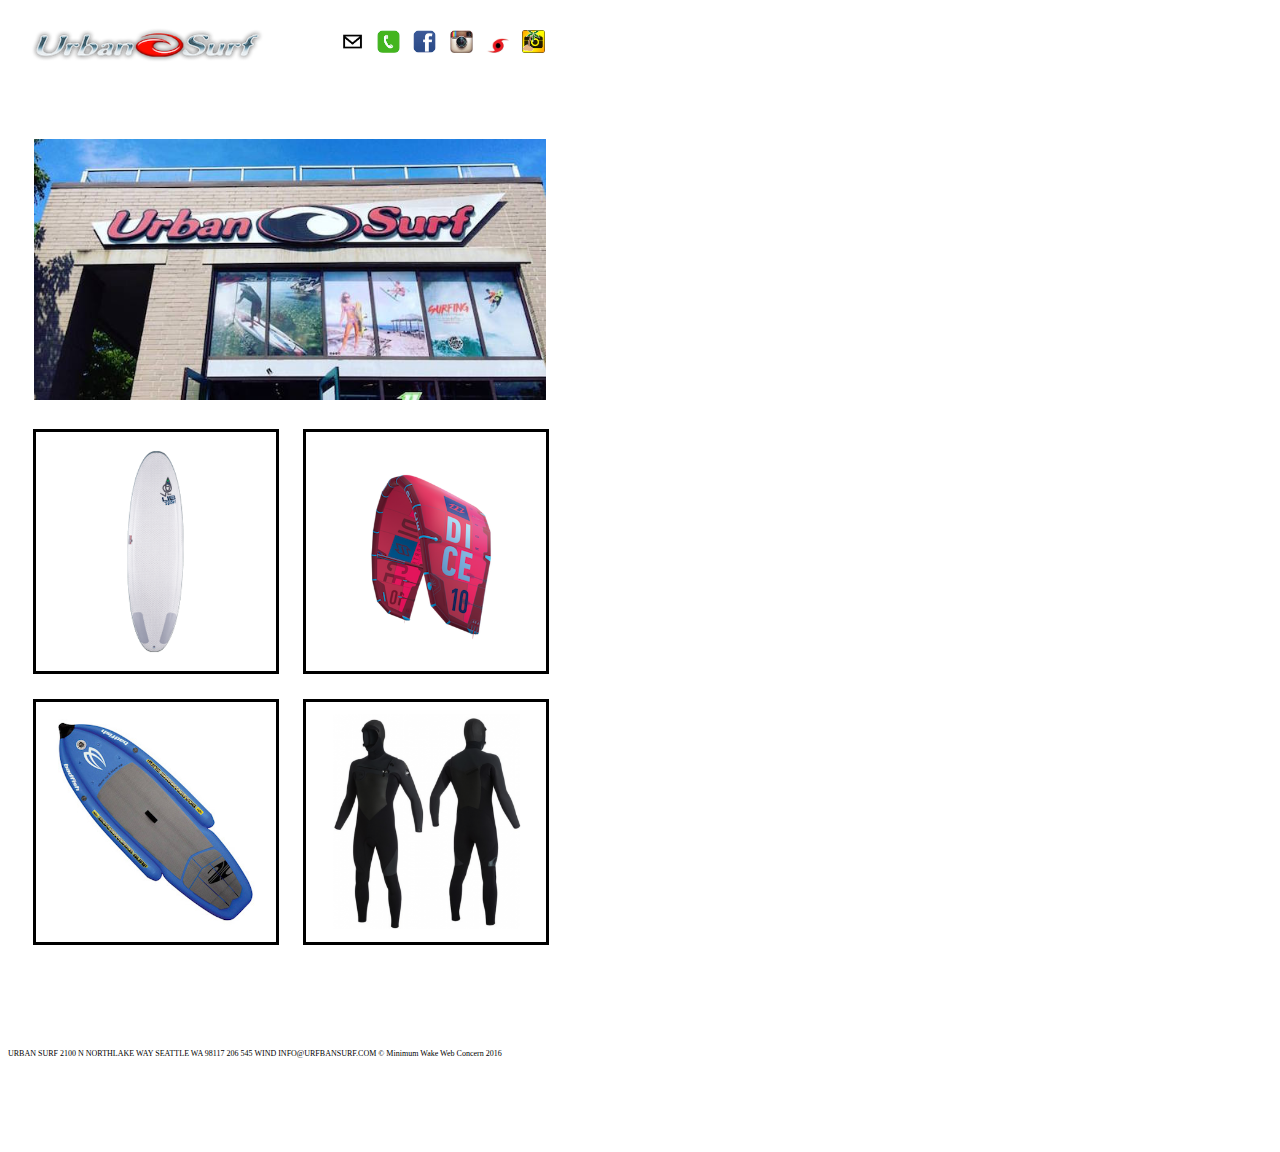
==== index.html @ 1dd86726 "initialize repo" ====
<!DOCTYPE html>
<html>
    
    <head>
        <meta charset="utf-8">
        <meta http-equiv="X-UA-Compatible" content="IE=edge,chrome=1">
        <title>Urban Surf Simple Site</title>
        <meta name="description" content="A mock-up site for proposal. Not a real website.">
        <link rel="stylesheet" type="text/css" href="newUrbStyles.css">
    </head>
    
    <body>
        
          <div id= "landing">
            <div id= "landingLeft">
                <img id= "landingLogo" src="surfLogo.png">
            </div>
            <div id= "landingRight">
                <img id= "landingIcon1" src= "iconE_Mail.png">
                <img id= "landingIcon2" src= "iconPhone.png">
                <img id= "landingIcon3" src= "iconFB.png">
                <img id= "landingIcon4" src= "iconInstagram.jpg">
                <img id= "landingIcon5" src= "iconWeather.jpeg">
                <img id= "landingIcon6" src= "iconWebcams.png">
                
            
            </div>
        
          </div> 
        
           
        
          <div id="aboveFold">
            <div id= "topBanner">
               <img class= "topImage" src="bannerHomepage.jpg">
            </div>
           </div>
              

           <div id="belowFold">   
               <img id= "bottomImage1" src="iconSurf.png">
               <img id= "bottomImage2" src="iconKiteHomepage.png">
               <img id= "bottomImage3" src="iconSUP.jpg">
               <a href= "newUrbWetsuits.html"><img id= "bottomImage4" src="image1wetsuits.png"  ></a>
            </div>
        
            <div id= "footnotes">
                <p>URBAN SURF 2100 N NORTHLAKE WAY SEATTLE WA 98117 206 545 WIND INFO@URFBANSURF.COM &copy; Minimum Wake Web Concern 2016</p>
            </div>
        
            
     </body>
    
            
          
</html>
---- newUrbStyles.css ----
body { 
    height: 1136px;
    width: 640px;
}


#landing {
    width: 90%;
    height: 10%;
}

#landingLeft {
    width: 45%;
    height: auto;
    float: left;
    clear: both;
    margin: 2% 0 0 4%;
}

#landingLogo {
    width: 90%;
    height: auto;
}

#landingRight {
    width: 40%;
    height: 90%;
    float: left;
    clear: none;
    margin: 3% 2% 2% 8%;
}

#landingIcon1 {
    width: 10%;
    height: auto;
    margin: 2%;
}

#landingIcon2 {
    width: 10%;
    height: auto;
    margin: 2%;
}

#landingIcon3 {
    width: 10%;
    height: auto;
    margin: 2%;
}

#landingIcon4 {
    width: 10%;
    height: auto;
    margin: 2%;
}

#landingIcon5 {
    width: 10%;
    height: auto;
    margin: 2%;
}

#landingIcon6 {
    width: 10%;
    height: auto;
    margin: 2%;
}

.aboveFold { 
    height: 30%;
    width: 90%;
    margin-top: 2%;
}

.topImage {
    width: 80%;
    height: auto;
    margin: 0 2% 0% 4%;
}

#belowFold { 
    height: 55%;
    width: 96%;
    margin: 2% 2% 0 2%;
}

#bottomImage1 {
   
    width: 35%;
    margin: 2%;
    padding: 2%;
    float: left;
    clear: both;
    border-style: solid;
}

#bottomImage2 {
   
    width: 35%;
    margin: 2%;
    padding: 2%;
    float: left;
    clear: none;
    border-style: solid;
    
}

#bottomImage3 {
    
    width: 35%;
    margin: 2%;
    padding: 2%;
    float: left;
    clear: both;
    border-style: solid;
}

#bottomImage4 {
   
    width: 35%;
    margin: 2%;
    padding: 2%;
    float: left;
    clear: none;
    border-style: solid;
    
}

#footnotes { 
    width: 95%;
    font-size: .5em;
}

#footer { 
    width: 95%;
}

a:link    {color:black; background-color:transparent; text-decoration:none}
a:visited {color:grey; background-color:transparent; text-decoration:none}
a:hover   {color:red; background-color:transparent; text-decoration:underline}
a:active  {color:turquoise; background-color:transparent; text-decoration:underline}
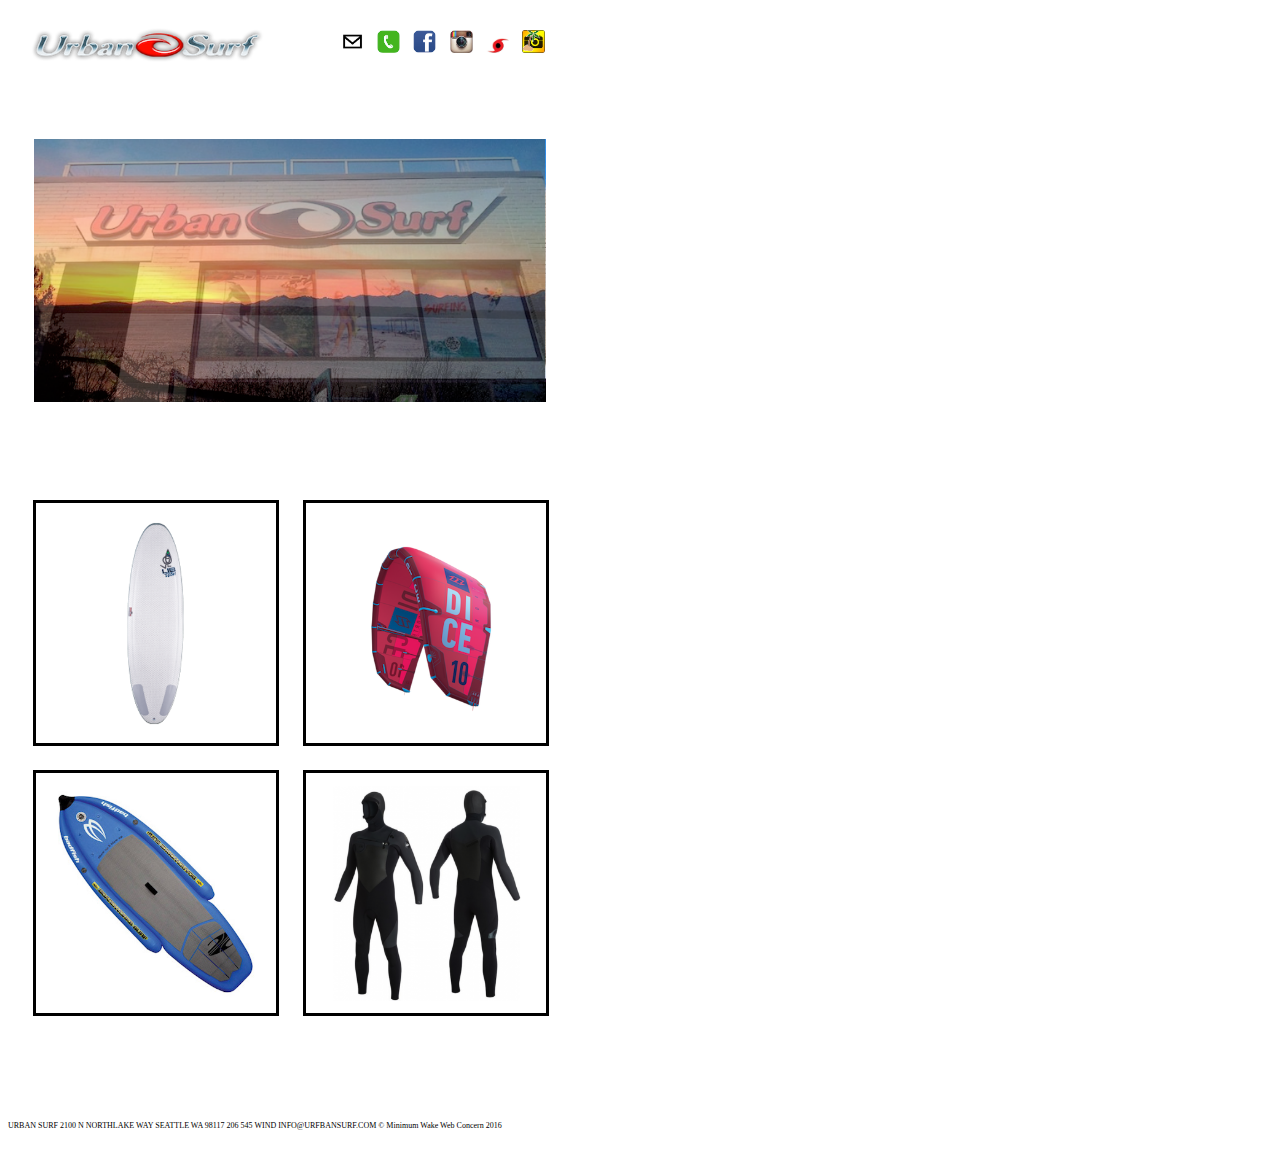
==== commit 8c913987: "changes to margins and landing img" ====
--- a/index.html
+++ b/index.html
@@ -32,7 +32,7 @@
         
           <div id="aboveFold">
             <div id= "topBanner">
-               <img class= "topImage" src="bannerHomepage.jpg">
+               <img class= "topImage" src="homeBannerNewUrb.png">
             </div>
            </div>
               
--- a/newUrbStyles.css
+++ b/newUrbStyles.css
@@ -66,10 +66,11 @@
     margin: 2%;
 }
 
-.aboveFold { 
+#aboveFold { 
     height: 30%;
-    width: 90%;
-    margin-top: 2%;
+    width: 100%;
+    margin: 2% 0 2% 0;
+    
 }
 
 .topImage {
